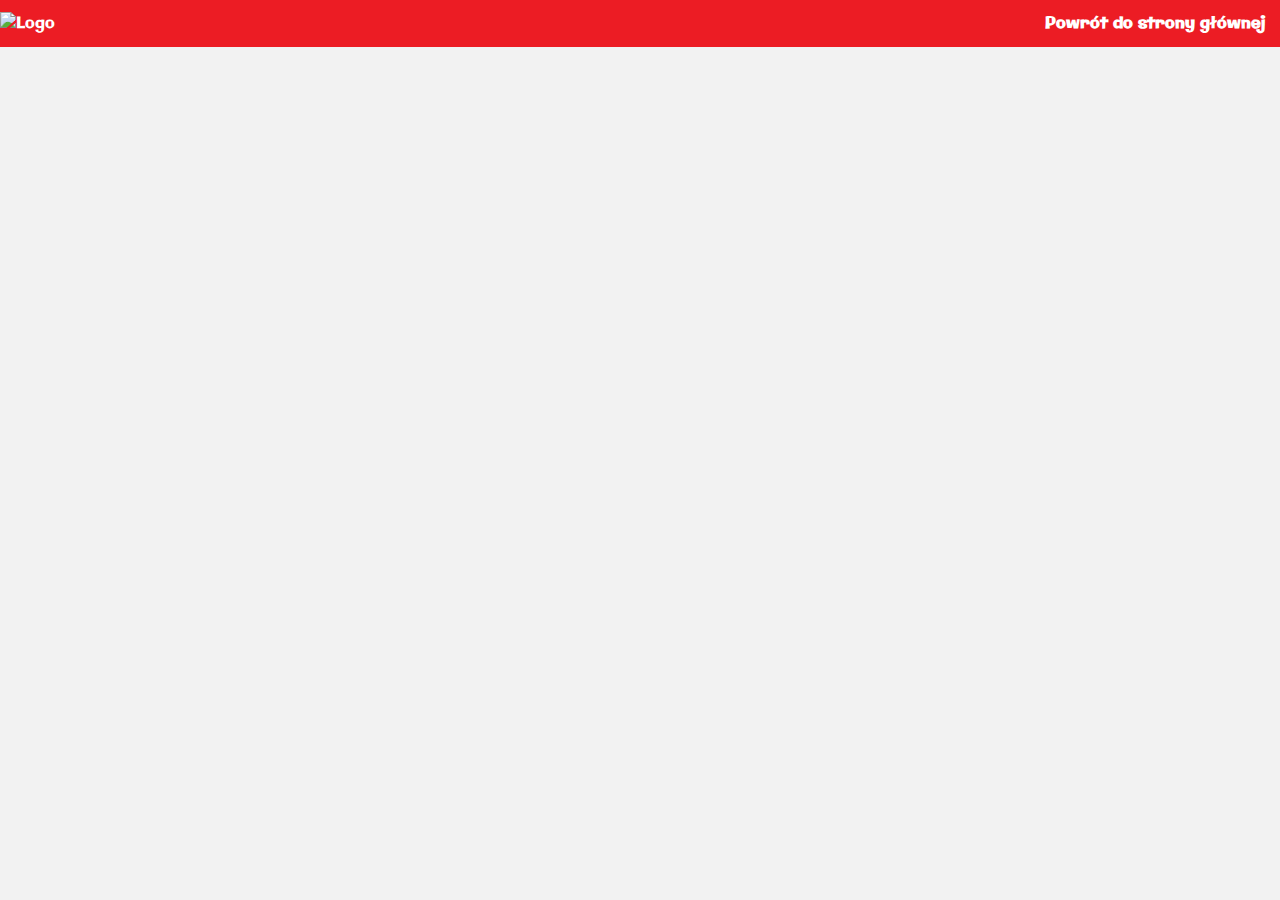
==== adminpanel.html @ 62ac79d4 "Initial commit" ====
<!DOCTYPE html>
<html lang="en">
<head>
    <meta charset="UTF-8">
    <meta name="viewport" content="width=device-width, initial-scale=1.0">
    <title>Panel Administratora</title>
    <link rel="icon" type="image/x-icon" href="obrazy/ikona.png">
        <link rel="preconnect" href="https://fonts.googleapis.com">
        <link rel="preconnect" href="https://fonts.gstatic.com" crossorigin>
        <link href="https://fonts.googleapis.com/css2?family=Galindo&display=swap" rel="stylesheet">
        <link rel="stylesheet" href="css/admin.css">
</head>
<body>
    <header>
        <div class="logo">
            <img src="/projekt2024/logo.png" alt="Logo" style="width: 160px" />
        </div>
        <nav>
        </nav>
        <div class="user-actions">
            <div id="displayWhenLogged">
                <a href="index.html" class="back-link">Powrót do strony głównej</a>
            </div>

            <!-- <div id="displayWhenNotLogged">
                <p><a href="login.html">Zaloguj się</a></p>
                <p><a href="register.html">Zarejestruj się</a></p>
            </div> -->
        </div>  
    </header>
    <!-- <h1>Panel Administratora</h1> -->
    <hr class="divider">
    <div id="bets-container"></div>

    <script>
        const token = getCookie("token");

        fetchBets();

        function fetchBets() {
            fetch("api/getAllBets.php", {
                method: "POST",
                body: JSON.stringify({ token: token })
            })
            .then(response => response.json())
            .then(data => {
                const betsContainer = document.getElementById("bets-container");
                betsContainer.innerHTML = ""; // Wyczyść kontener z zakładami

                data.forEach(bet => {
                    const betDiv = document.createElement("div");
                    betDiv.classList.add("bet-container");

                    const buttonsDiv = document.createElement("div");
                    buttonsDiv.classList.add("button-container");

                    const winButton = document.createElement("button");
                    winButton.textContent = "Drużyna 1 wygrywa";
                    winButton.addEventListener("click", () => endBet(bet.bet_id, 'Druzyna 1'));
                    buttonsDiv.appendChild(winButton);

                    const drawButton = document.createElement("button");
                    drawButton.textContent = "Remis";
                    drawButton.addEventListener("click", () => endBet(bet.bet_id, 'Remis'));
                    buttonsDiv.appendChild(drawButton);

                    const lossButton = document.createElement("button");
                    lossButton.textContent = "Drużyna 2 wygrywa";
                    lossButton.addEventListener("click", () => endBet(bet.bet_id, 'Druzyna 2'));
                    buttonsDiv.appendChild(lossButton);

                    betDiv.innerHTML = `
                         <p class="bet-info">${bet.event_name} vs ${bet.event_name2}</p>
                    `;
                    betDiv.appendChild(buttonsDiv);
                    betsContainer.appendChild(betDiv);
                });
            })
            .catch(error => console.error("Błąd podczas pobierania zakładów:", error));
        }

        function endBet(betId, result) {
    fetch("api/endBet.php", {
        method: "POST",
        body: JSON.stringify({ betId: betId, result: result, token: token })
    })
    .then(response => response.json())
    .then(data => {
        if (data.success) {
            alert("Zakład zakończony pomyślnie");
            fetchBets(); // Zaktualizuj listę zakładów po zakończeniu
        } else {
            alert("Błąd podczas zakończania zakładu: " + data.message);
        }
    })
    .catch(error => console.error("Błąd podczas zakończania zakładu:", error));
}


        function getCookie(name) {
            const value = `; ${document.cookie}`;
            const parts = value.split(`; ${name}=`);
            if (parts.length === 2) return parts.pop().split(";").shift();
        }
    </script>
</body>
</html>
---- css/admin.css ----
.divider {
    border-top: 1px solid #ccc;
    margin-bottom: 20px;
}

.bet-container {
    text-align: center;
    margin-top: 70px; /* Zwiększ margines górny */
    margin-bottom: 20px;
}


.bet-info {
    margin-bottom: 10px;
    background-color: #ffffff;
    padding: 10px;
    border-radius: 10px;
    box-shadow: 0 0 5px rgba(0, 0, 0, 0.1);
}

.button-container {
    display: flex;
    justify-content: center;
}

.button-container button {
    font-family: "Galindo", sans-serif;
    padding: 10px 20px;
    margin: 5px;
    background-color: #f1c40f;
    border: 1px solid #f1c40f;
    color: #000000;
    border: none;
    border-radius: 5px;
    cursor: pointer;
    transition: background-color 0.3s ease;
}

.button-container button:hover {
    background-color: #eead22;
}
body {
    font-family: "Galindo", sans-serif;
    background-color: #f2f2f2;
}
header {
    background-color: #ec1c24;
    color: #fff;
    padding: 0px 0;
    height: 47px;
    display: flex;
    justify-content: space-between;
    align-items: center;
    width: 100%; 
    position: fixed;
    top: 0; 
    left: 0; 
}
.user-actions a {
    margin-right: 15px;
    color: #fff;
    text-decoration: none;
    font-weight: bold;
}
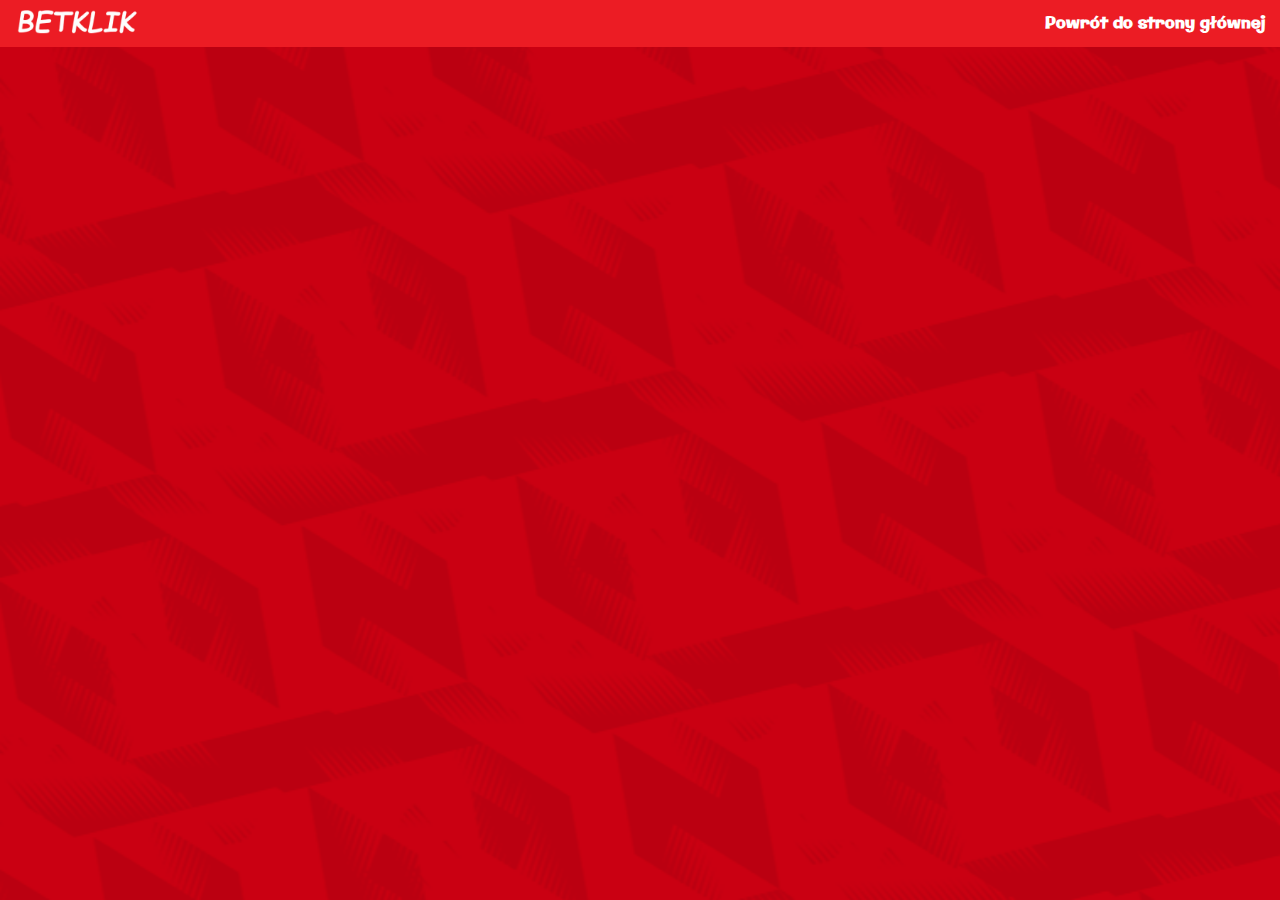
==== commit 6f8054cf: "Zmiany 8.04.2024: -zmiany w css -naprawiono wypłacanie pieniędzy -zmieniono system sciezek na relaty" ====
--- a/adminpanel.html
+++ b/adminpanel.html
@@ -13,7 +13,7 @@
 <body>
     <header>
         <div class="logo">
-            <img src="/projekt2024/logo.png" alt="Logo" style="width: 160px" />
+            <img src="./obrazy/betklikremoved.png" alt="Logo" style="width: 160px" />
         </div>
         <nav>
         </nav>
@@ -38,46 +38,49 @@
         fetchBets();
 
         function fetchBets() {
-            fetch("api/getAllBets.php", {
-                method: "POST",
-                body: JSON.stringify({ token: token })
-            })
-            .then(response => response.json())
-            .then(data => {
-                const betsContainer = document.getElementById("bets-container");
-                betsContainer.innerHTML = ""; // Wyczyść kontener z zakładami
+    fetch("api/getAllBets.php", {
+        method: "POST",
+        body: JSON.stringify({ token: token })
+    })
+    .then(response => response.json())
+    .then(data => {
+        const betsContainer = document.getElementById("bets-container");
+        betsContainer.innerHTML = "";
 
-                data.forEach(bet => {
-                    const betDiv = document.createElement("div");
-                    betDiv.classList.add("bet-container");
+        data.forEach(bet => {
+            if (bet.result === null) {
+                const betDiv = document.createElement("div");
+                betDiv.classList.add("bet-container");
 
-                    const buttonsDiv = document.createElement("div");
-                    buttonsDiv.classList.add("button-container");
+                const buttonsDiv = document.createElement("div");
+                buttonsDiv.classList.add("button-container");
 
-                    const winButton = document.createElement("button");
-                    winButton.textContent = "Drużyna 1 wygrywa";
-                    winButton.addEventListener("click", () => endBet(bet.bet_id, 'Druzyna 1'));
-                    buttonsDiv.appendChild(winButton);
+                const winButton = document.createElement("button");
+                winButton.textContent = "Drużyna 1 wygrywa";
+                winButton.addEventListener("click", () => endBet(bet.bet_id, 'Druzyna 1'));
+                buttonsDiv.appendChild(winButton);
 
-                    const drawButton = document.createElement("button");
-                    drawButton.textContent = "Remis";
-                    drawButton.addEventListener("click", () => endBet(bet.bet_id, 'Remis'));
-                    buttonsDiv.appendChild(drawButton);
+                const drawButton = document.createElement("button");
+                drawButton.textContent = "Remis";
+                drawButton.addEventListener("click", () => endBet(bet.bet_id, 'Remis'));
+                buttonsDiv.appendChild(drawButton);
 
-                    const lossButton = document.createElement("button");
-                    lossButton.textContent = "Drużyna 2 wygrywa";
-                    lossButton.addEventListener("click", () => endBet(bet.bet_id, 'Druzyna 2'));
-                    buttonsDiv.appendChild(lossButton);
+                const lossButton = document.createElement("button");
+                lossButton.textContent = "Drużyna 2 wygrywa";
+                lossButton.addEventListener("click", () => endBet(bet.bet_id, 'Druzyna 2'));
+                buttonsDiv.appendChild(lossButton);
 
-                    betDiv.innerHTML = `
-                         <p class="bet-info">${bet.event_name} vs ${bet.event_name2}</p>
-                    `;
-                    betDiv.appendChild(buttonsDiv);
-                    betsContainer.appendChild(betDiv);
-                });
-            })
-            .catch(error => console.error("Błąd podczas pobierania zakładów:", error));
-        }
+                betDiv.innerHTML = `
+                    <p class="bet-info">${bet.event_name} vs ${bet.event_name2}</p>
+                `;
+                betDiv.appendChild(buttonsDiv);
+                betsContainer.appendChild(betDiv);
+            }
+        });
+    })
+    .catch(error => console.error("Błąd podczas pobierania zakładów:", error));
+}
+
 
         function endBet(betId, result) {
     fetch("api/endBet.php", {
@@ -88,7 +91,7 @@
     .then(data => {
         if (data.success) {
             alert("Zakład zakończony pomyślnie");
-            fetchBets(); // Zaktualizuj listę zakładów po zakończeniu
+            fetchBets();
         } else {
             alert("Błąd podczas zakończania zakładu: " + data.message);
         }
--- a/css/admin.css
+++ b/css/admin.css
@@ -5,13 +5,17 @@
 
 .bet-container {
     text-align: center;
-    margin-top: 70px; /* Zwiększ margines górny */
+    margin-top: 70px;
     margin-bottom: 20px;
+    max-width: 70%;
+    margin-left: auto;
+    margin-right: auto;
+
 }
 
 
 .bet-info {
-    margin-bottom: 10px;
+    margin-bottom: 30px;
     background-color: #ffffff;
     padding: 10px;
     border-radius: 10px;
@@ -42,6 +46,10 @@
 body {
     font-family: "Galindo", sans-serif;
     background-color: #f2f2f2;
+    background-image: url('../obrazy/background1.png');
+    background-size: cover;
+    background-repeat: no-repeat;
+    background-attachment: fixed;
 }
 header {
     background-color: #ec1c24;
@@ -55,10 +63,11 @@
     position: fixed;
     top: 0; 
     left: 0; 
+    z-index: 1000;
 }
 .user-actions a {
     margin-right: 15px;
     color: #fff;
     text-decoration: none;
     font-weight: bold;
-}+}
